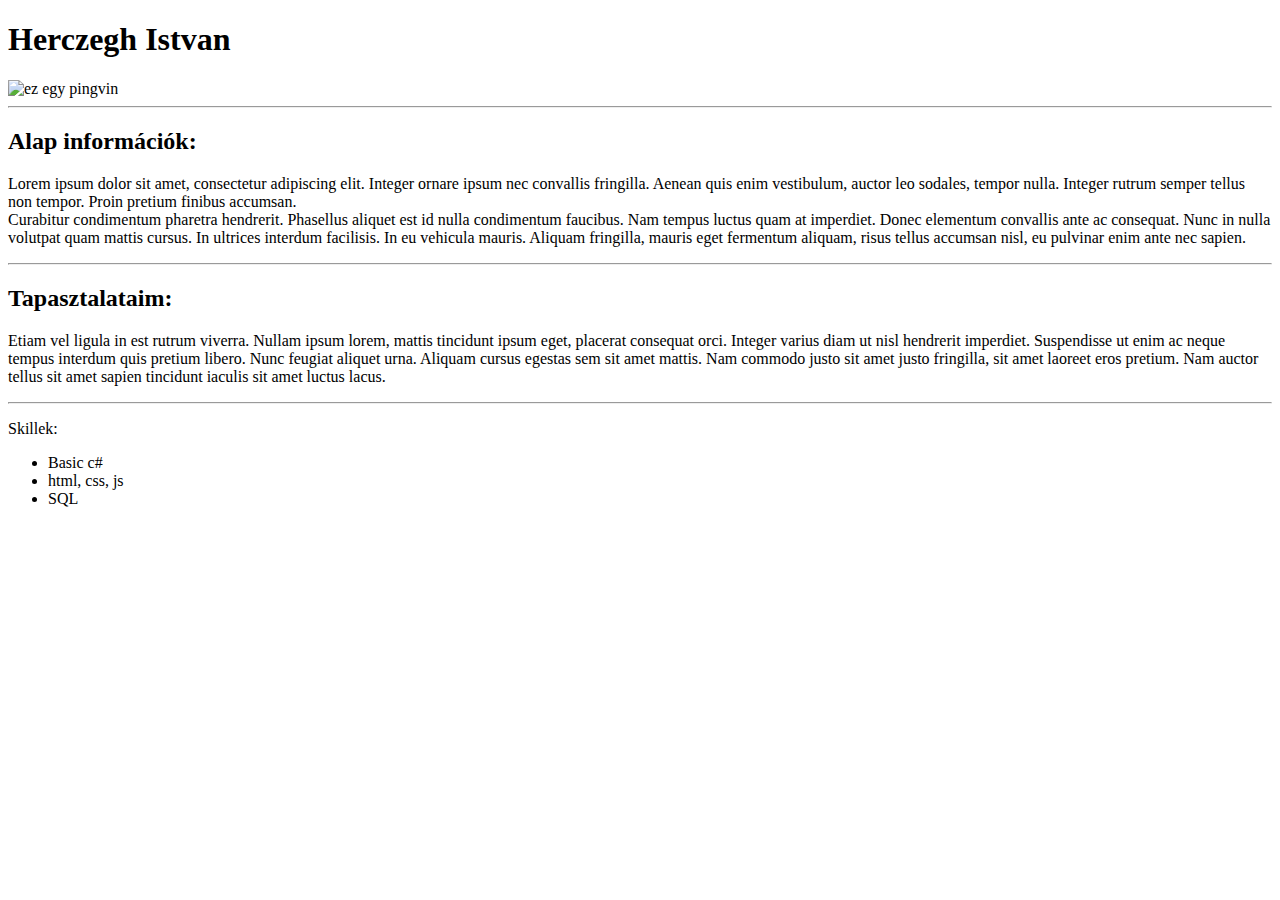
==== HajosTeszt/HajosTeszt/wwwroot/cv.html @ 2d36df1e "CV" ====
﻿<!DOCTYPE html>
<html>
<head>
    <meta charset="utf-8" />
    <title></title>
</head>
<body>
    <h1>Herczegh Istvan</h1>
    <img src="https://szoft1.comeback.hu/hajo/penguin.jpg" alt="ez egy pingvin">
    <hr>
    <h2>Alap információk:</h2>
    <p>Lorem ipsum dolor sit amet, consectetur adipiscing elit. Integer ornare ipsum nec convallis fringilla. Aenean quis enim vestibulum, auctor leo sodales, tempor nulla. Integer rutrum semper tellus non tempor. Proin pretium finibus accumsan.<br> Curabitur condimentum pharetra hendrerit. Phasellus aliquet est id nulla condimentum faucibus. Nam tempus luctus quam at imperdiet. Donec elementum convallis ante ac consequat. Nunc in nulla volutpat quam mattis cursus. In ultrices interdum facilisis. In eu vehicula mauris. Aliquam fringilla, mauris eget fermentum aliquam, risus tellus accumsan nisl, eu pulvinar enim ante nec sapien.</p>
    <hr>
    <h2>Tapasztalataim:</h2>
    <div>
        <p>
            Etiam vel ligula in est rutrum viverra. Nullam ipsum lorem, mattis tincidunt ipsum eget, placerat consequat orci. Integer varius diam ut nisl hendrerit imperdiet. Suspendisse ut enim ac neque tempus interdum quis pretium libero. Nunc feugiat aliquet urna. Aliquam cursus egestas sem sit amet mattis. Nam commodo justo sit amet justo fringilla, sit amet laoreet eros pretium. Nam auctor tellus sit amet sapien tincidunt iaculis sit amet luctus lacus.
        </p>
    </div>
    <hr>
    <p>Skillek:</p>
    <div>
        <ul>
            <li>Basic c#</li>
            <li>html, css, js</li>
            <li>SQL</li>
        </ul>
    </div>
    <!-- alma -->
</body>
</html>
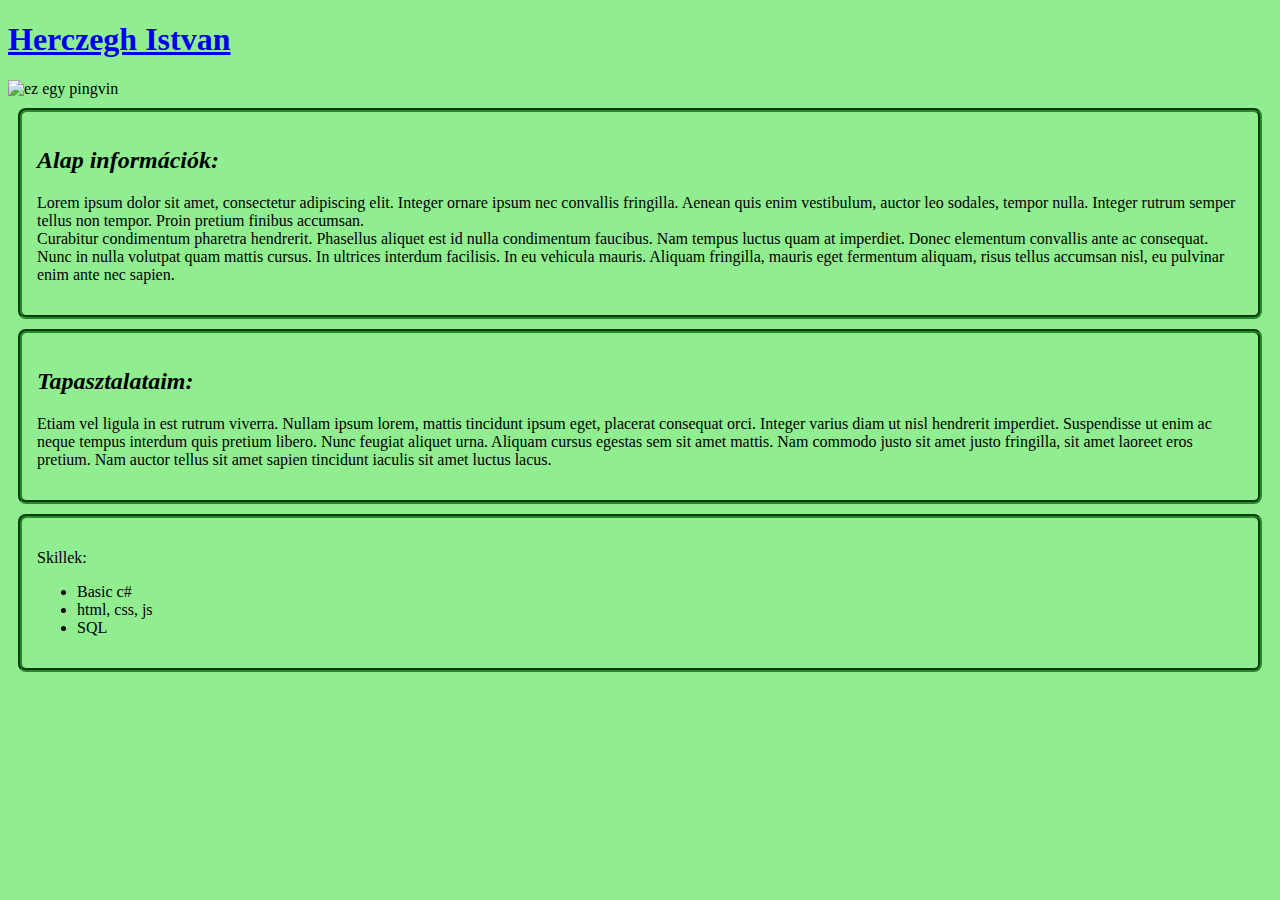
==== commit 0f06ca4c: "CSS hozzáadása" ====
--- a/HajosTeszt/HajosTeszt/wwwroot/cv.html
+++ b/HajosTeszt/HajosTeszt/wwwroot/cv.html
@@ -2,29 +2,33 @@
 <html>
 <head>
     <meta charset="utf-8" />
-    <title></title>
+    <link rel="stylesheet" href="cv.css" />
+    <title>GQ6E8F</title>
 </head>
 <body>
-    <h1>Herczegh Istvan</h1>
+    <h1><a id="nev" href="https://www.facebook.com/herczegh.istvan.bence/">Herczegh Istvan</a></h1>
     <img src="https://szoft1.comeback.hu/hajo/penguin.jpg" alt="ez egy pingvin">
-    <hr>
-    <h2>Alap információk:</h2>
-    <p>Lorem ipsum dolor sit amet, consectetur adipiscing elit. Integer ornare ipsum nec convallis fringilla. Aenean quis enim vestibulum, auctor leo sodales, tempor nulla. Integer rutrum semper tellus non tempor. Proin pretium finibus accumsan.<br> Curabitur condimentum pharetra hendrerit. Phasellus aliquet est id nulla condimentum faucibus. Nam tempus luctus quam at imperdiet. Donec elementum convallis ante ac consequat. Nunc in nulla volutpat quam mattis cursus. In ultrices interdum facilisis. In eu vehicula mauris. Aliquam fringilla, mauris eget fermentum aliquam, risus tellus accumsan nisl, eu pulvinar enim ante nec sapien.</p>
-    <hr>
-    <h2>Tapasztalataim:</h2>
-    <div>
-        <p>
-            Etiam vel ligula in est rutrum viverra. Nullam ipsum lorem, mattis tincidunt ipsum eget, placerat consequat orci. Integer varius diam ut nisl hendrerit imperdiet. Suspendisse ut enim ac neque tempus interdum quis pretium libero. Nunc feugiat aliquet urna. Aliquam cursus egestas sem sit amet mattis. Nam commodo justo sit amet justo fringilla, sit amet laoreet eros pretium. Nam auctor tellus sit amet sapien tincidunt iaculis sit amet luctus lacus.
-        </p>
+    <div class="szoveg">
+        <h2>Alap információk:</h2>
+        <p>Lorem ipsum dolor sit amet, consectetur adipiscing elit. Integer ornare ipsum nec convallis fringilla. Aenean quis enim vestibulum, auctor leo sodales, tempor nulla. Integer rutrum semper tellus non tempor. Proin pretium finibus accumsan.<br> Curabitur condimentum pharetra hendrerit. Phasellus aliquet est id nulla condimentum faucibus. Nam tempus luctus quam at imperdiet. Donec elementum convallis ante ac consequat. Nunc in nulla volutpat quam mattis cursus. In ultrices interdum facilisis. In eu vehicula mauris. Aliquam fringilla, mauris eget fermentum aliquam, risus tellus accumsan nisl, eu pulvinar enim ante nec sapien.</p>
     </div>
-    <hr>
-    <p>Skillek:</p>
-    <div>
-        <ul>
-            <li>Basic c#</li>
-            <li>html, css, js</li>
-            <li>SQL</li>
-        </ul>
+    <div class="szoveg">
+        <h2>Tapasztalataim:</h2>
+        <div>
+            <p>
+                Etiam vel ligula in est rutrum viverra. Nullam ipsum lorem, mattis tincidunt ipsum eget, placerat consequat orci. Integer varius diam ut nisl hendrerit imperdiet. Suspendisse ut enim ac neque tempus interdum quis pretium libero. Nunc feugiat aliquet urna. Aliquam cursus egestas sem sit amet mattis. Nam commodo justo sit amet justo fringilla, sit amet laoreet eros pretium. Nam auctor tellus sit amet sapien tincidunt iaculis sit amet luctus lacus.
+            </p>
+        </div>
+    </div>
+    <div class="szoveg">
+        <p>Skillek:</p>
+        <div>
+            <ul>
+                <li>Basic c#</li>
+                <li>html, css, js</li>
+                <li>SQL</li>
+            </ul>
+        </div>
     </div>
     <!-- alma -->
 </body>
--- a/HajosTeszt/HajosTeszt/wwwroot/cv.css
+++ b/HajosTeszt/HajosTeszt/wwwroot/cv.css
@@ -0,0 +1,29 @@
+﻿body{
+    background-color: lightgreen;
+}
+.szoveg {
+    padding: 15px;
+    margin: 10px;
+    border: 4px groove forestgreen;
+    border-radius: 8px;
+}
+
+img{
+    display:block;
+    margin: auto;
+}
+
+h2{
+    font-style: italic;
+}
+
+h2:hover{
+    display:inline;
+    font-size: 50px;
+    color: greenyellow;
+    background-color: purple;
+}
+
+#nev{
+    font-weight: bold;
+}